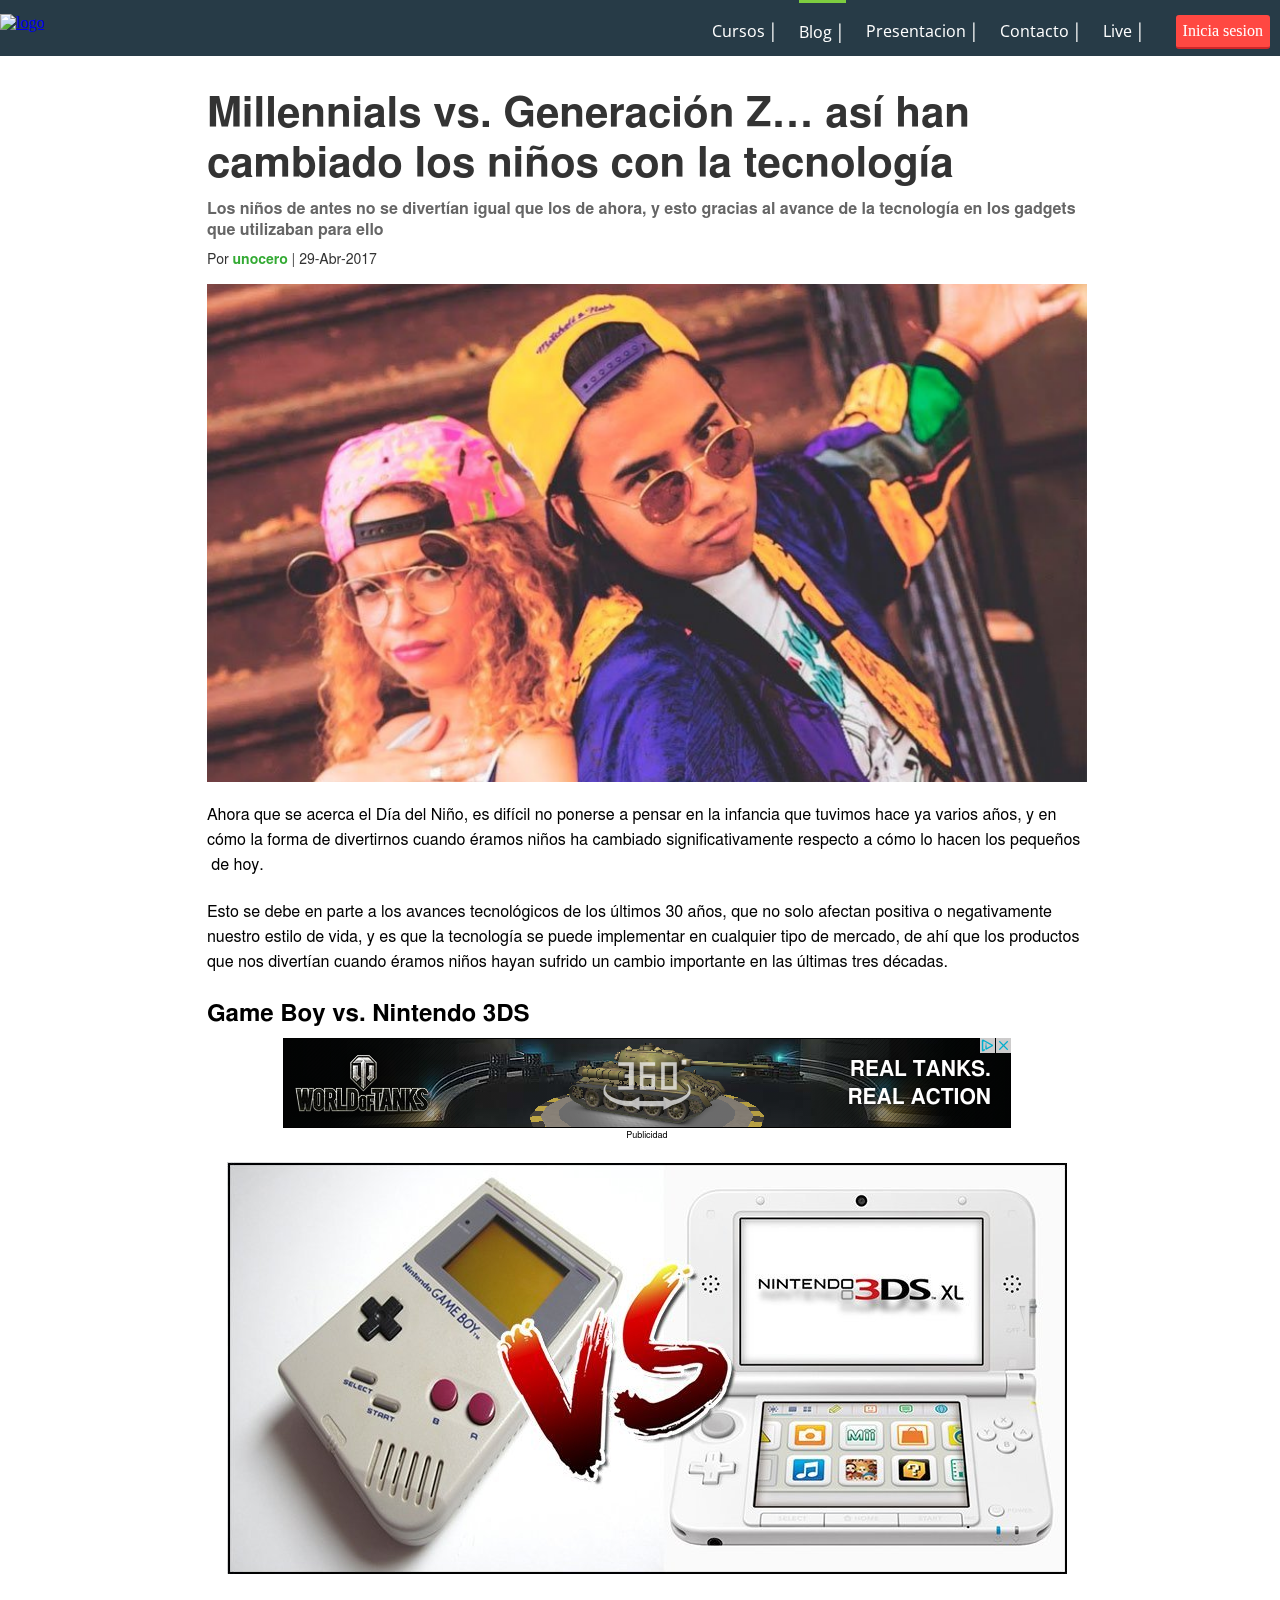
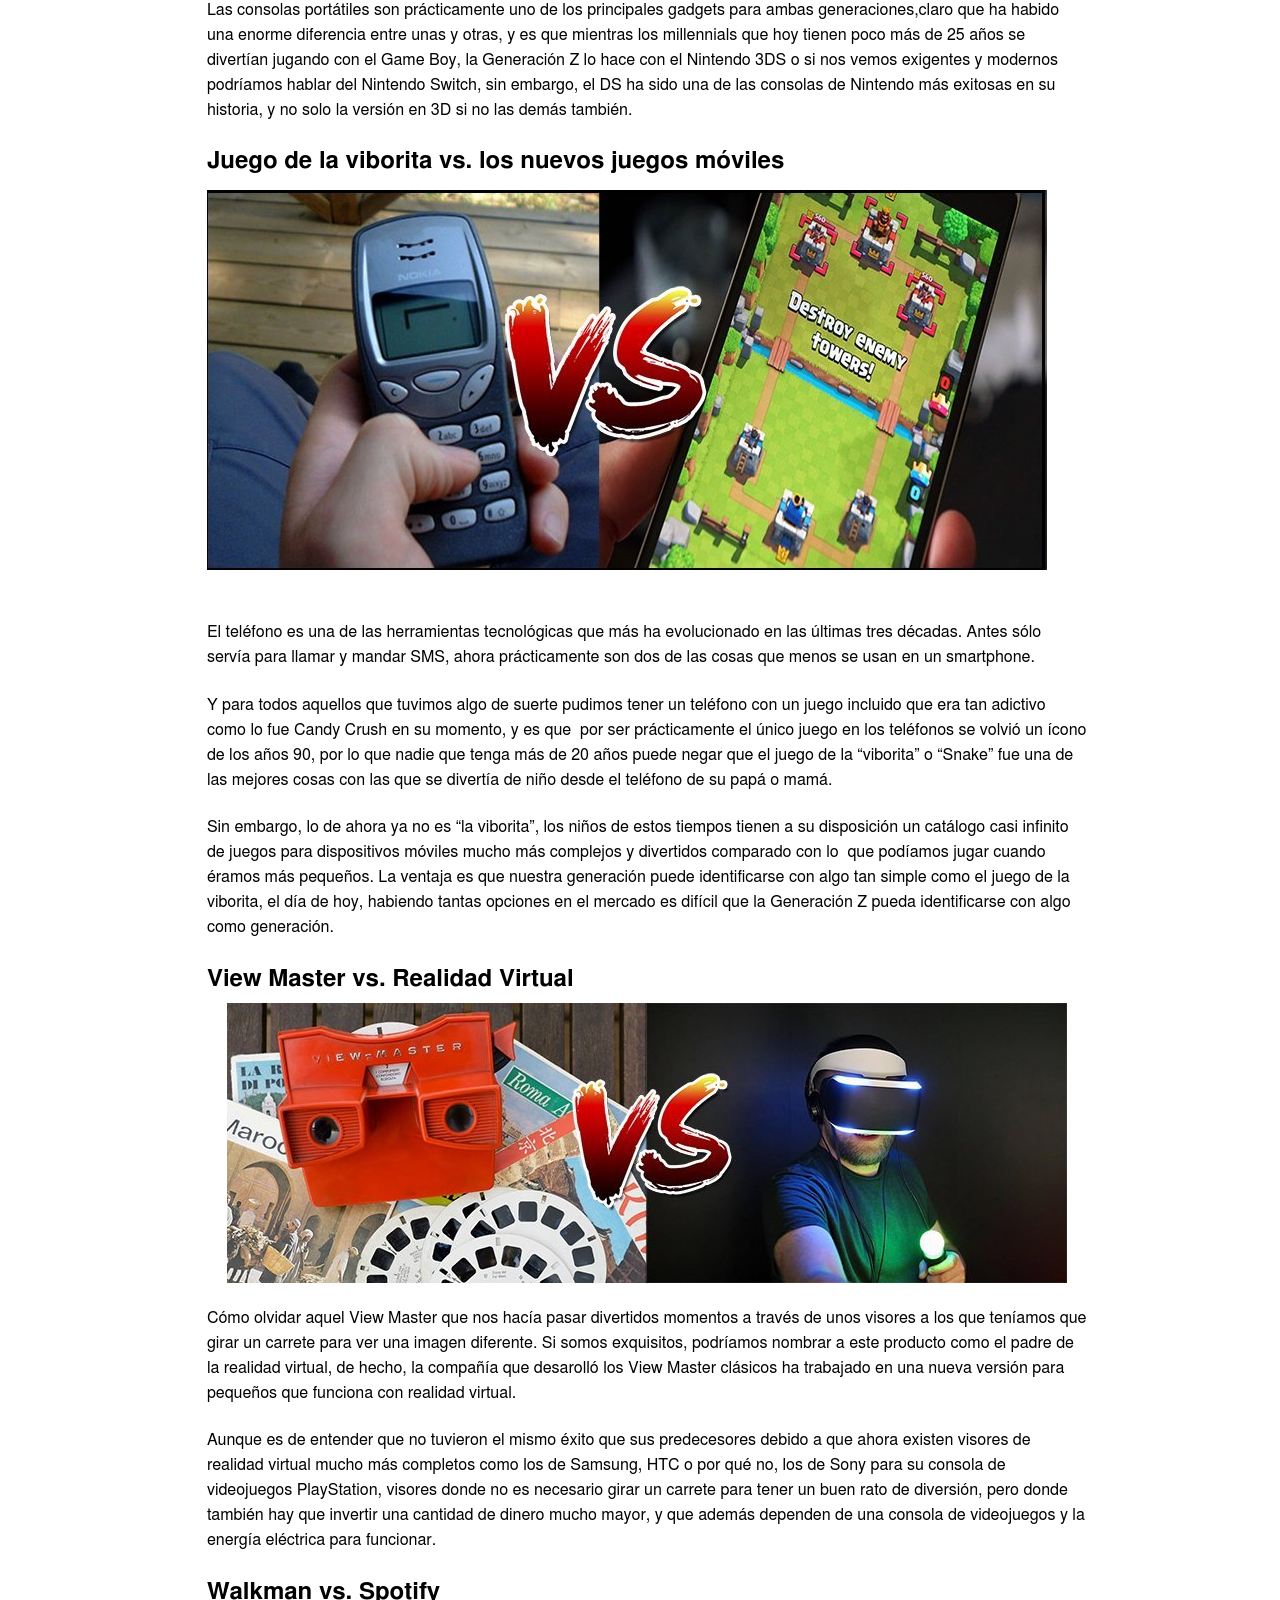
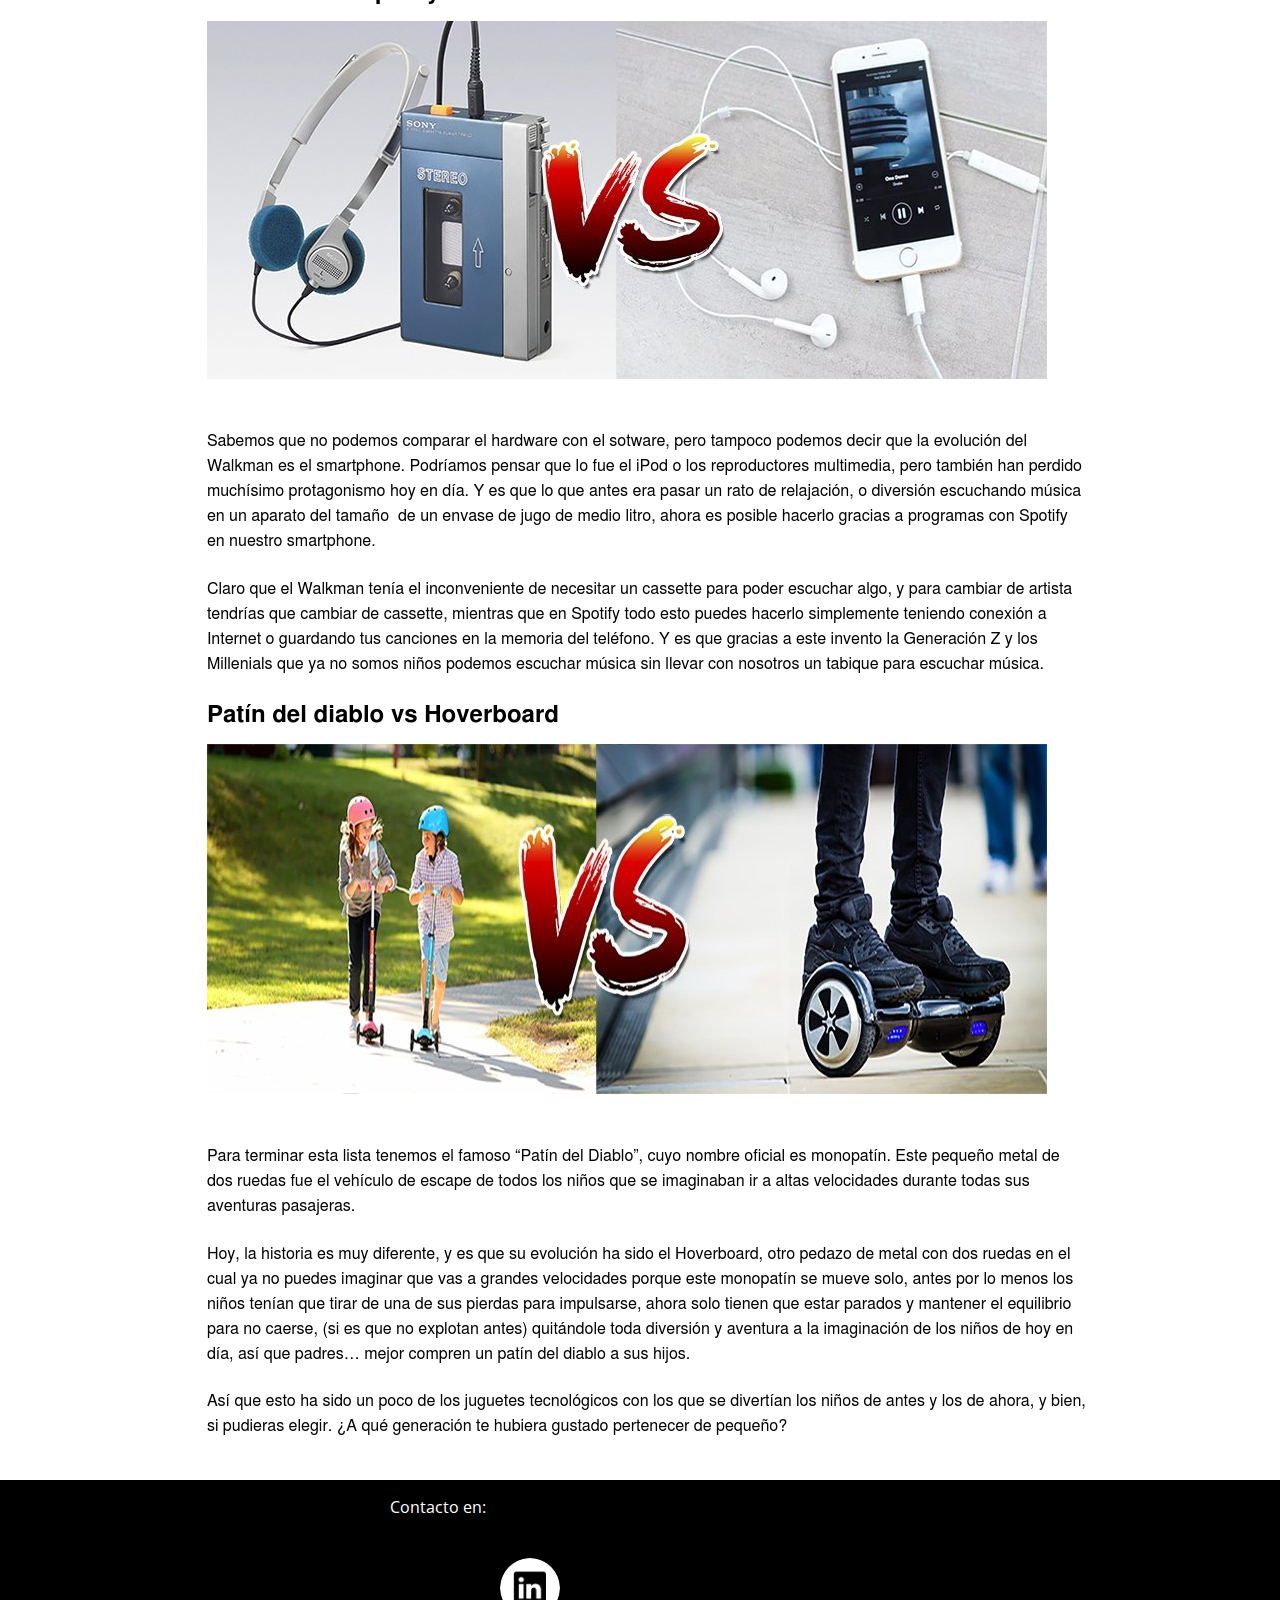
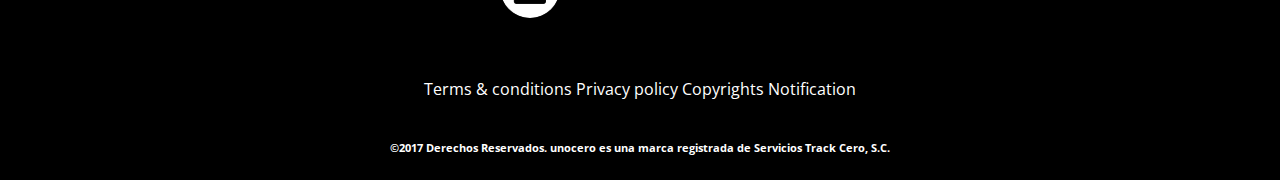
==== Pag-ext/contenido-not.html @ a7a95a90 "Diseño final de la pagina" ====
<!DOCTYPE html>
<html>
  <head>
    <meta charset="utf-8">
    <link href="https://fonts.googleapis.com/css?family=Nunito+Sans" rel="stylesheet">
    <link href="https://fonts.googleapis.com/css?family=Stint+Ultra+Expanded" rel="stylesheet">
    <link href="https://fonts.googleapis.com/css?family=Open+Sans" rel="stylesheet">
    <link href="https://fonts.googleapis.com/css?family=Poiret+One" rel="stylesheet">
    <title>Blog-not#</title>
    <link rel="stylesheet" href="../css/css.css">
  </head>
  <body>

    <div class="encabezado-contenido-not">
      <section class="encabezado" >
        <div id="enc-izq">
          <a href="../index.html#"><img class="enc-logo"src="../Imagenes/Logo.png" alt="logo"/></a>
        </div>
        <nav id="enc-der">
          <ul class="enc-lista">
            <li><a href="#" class="enc-lis-texto" id="Cursos">Cursos  │</a></li>
            <li><a href="../index.html" class="enc-lis-texto" id="Blog">Blog  │</a></li>
            <li><a href="#portada" class="enc-lis-texto" id="Faq">Presentacion  │</a></li>
            <li><a href="#Footer" class="enc-lis-texto" id="Horarios">Contacto  │</a></li>
            <li><a href="#" class="enc-lis-texto" id="Live">Live  │</a></li>
          </ul>
          <a class="enc-button"href="#">Inicia sesion</a>
        </nav>
      </section>
    </div>

  <section id"Cuerpo">
    <div class="Cuerpo-noticia">
      <img style="margin-top:46px" src="../Imagenes/noticias/seccionnoticias.png" alt="Cuerpo de noticia">
    </div>

  </section>


  <section id="Footer">
    <div class="footer-texto">
      <div class="margen">
        <p>Contacto en: </p>
        <div class="footer-img">

          <a href="#"><img class="footer-img-1" src="../Imagenes/linkedin.png" alt=""></a>


          <a href="#"><img class="footer-img-2" src="imagenes/facebook.png" alt=""></a>

        </div>
        <div class="footer-final">
          <p>Terms & conditions Privacy policy Copyrights Notification</p>
          <h6>©2017 Derechos Reservados. unocero es una marca registrada de Servicios Track Cero, S.C.</h6>
        </div>
      </div>
    </div>

  </section>

  </body>
</html>
---- css/css.css ----
body{
  margin: 0px;
}
#Blog{
  border-top: 3.5px solid #7dcd40;
}
.encabezado{
 background-color: #273b47;
 display: flex;
 justify-content: space-between;
 position: relative;
 height: 57px;
}

.enc-lista{
 display: inline-flex;
 margin-right: 20px;
 margin-top: -9px;
}
.enc-lista li{
  display: flex;
  content: none;
  align-items: center;
  margin: 10px;
  display: table;
}

.enc-lista a{
  text-decoration: none;
  color:white;
  font-family: 'Open Sans', sans-serif;
  display: table-cell;
  vertical-align: middle;
  height: 58px;
  display: table-cell;
  vertical-align: middle;
}
.enc-lista a:hover{
  border-top: 3px solid #ff4842;
}

.enc-button{
  background-color: #ff4842;
  color: white;
  text-decoration: none;
  border-radius: 3px;
  margin-top: 16px;
  padding: 3px;
  margin-right: 10px;
  border-bottom: 2.5px solid #d0272a;
  padding: 7px;
  transition: .2s;
}

.enc-button:active{
  transform: scale(.9);
}

.enc-logo{
  height: 27px;
  width: 220px;
  margin-top: 15px;
}

#enc-izq{
  display: flex;
  margin-right: 15px;
}

#enc-der{
  display: flex;
  align-items: flex-start;

}
.background{
  background-image: url("../Imagenes/fondo.jpg");
  background-size: cover;
  color: #515151;
  height: 600px;
  display: flex;
  align-items: flex-end;
}

.port-presentacion{
  height: 200px;
  width: 500px;
  background-color:rgba(255,255,255,0.5);
  margin-bottom: 20px;
  margin-left: 10px;
}
.port-texto{
  color: #515151;
  font-size: 30px;
  text-align: center;
font-family: 'Nunito Sans', sans-serif;
}
.port-autor{
  display: flex;
  justify-content: space-between;
  border-top: 1px solid #515151;
  margin: 0px 20px;
  font-family: 'Stint Ultra Expanded', cursive;
  font-size: 15px;
}
.port-aut-img{
  height: 46px;
  width: 50px;
  border-radius: 100%;
  margin-right: 10px;
  margin-top: 8px;
}
.port-aut-texto{
  text-decoration: none;
  color: #515151;
  width: 200px;
  display: flex;
  align-items: baseline;
}

.port-aut-fecha{
  display: flex;
  align-items: flex-end;
  color: #515151;
}

#Cuerpo{
  width: 984px;
  margin: 0 auto;
}

.margin{
  margin-top: 20px;
  display: inline-flex;
}



.cuer-articulo{
  display: flex;
  flex-direction: column;
  width: 300px;
  margin:0 12.5px;
}

.curp-art-imagen{
  width: 300px;
  height: 215px;
}

.cuerp-art-nombre{
  color: #515151;
  font-size: 1.17em;
  margin-top: 8px;
  font-family: 'Open Sans', sans-serif;
  margin-bottom: 20px;
  text-decoration: none;
}

.cuer-art-autor{
display: flex;
justify-content: space-between;
border-top: 2px solid #b7b7b7;
font-family: 'Poiret One', cursive;
}
.cuer-art-aut-texto{
  text-decoration: none;
  color: black;
}

.cuer-art-aut-fecha{
  font-size: 14px;
}

#Numpag-cuerpo{
  display: flex;
  justify-content: center;
  margin: 22px 0;
}

.numpag-text{
  display: flex;
  align-items: center;
  justify-content: center;
  font-family: 'Open Sans', sans-serif;
  text-decoration: none;
  text-align: center;
  color: #515151;
}

.botonpag{
  background-color: #DFDBDB;
  color: #515151;
  margin-left: 15px;
  border: 1px solid #b7b7b7;
  text-align: center;
  width: 2em;
  height: 2em;
  display: flex;
  align-items: center;
  justify-content: center;
  font-family: 'Open Sans', sans-serif;
  text-decoration: none;
}

.numpag-boton1{
  background-color: inherit;
  border: none;
}
.numpag-boton2-numpag{
  background-color: inherit;
  border: none;
}
.numpag-botonsiguente{
  width: 6em;
}
.numpag-botonultima{
  width: 8em;
}

.footer-texto{
  background-color: black;
  display: flex;

  height: 300px;
  color: white;
  font-family: 'Open Sans', sans-serif;
  justify-content: center;
}

.footer-img{
  display: flex;
  justify-content: space-around;
  margin: auto;
  margin-top: 40px;

}
.footer-img-1, .footer-img-2{
  width: 60px;
  border-radius: 100%;

}
.footer-final{
  display: flex;
  text-align: center;
  flex-direction: column;
  margin-top:39px ;
}

/*pagina de noticias*/
.encabezado-contenido-not{
  position: fixed;
  width: 100%;
  margin-top: -41px;
  }

.Cuerpo-noticia{
  margin-top: 40px;
  display: flex;
  justify-content: center;
}
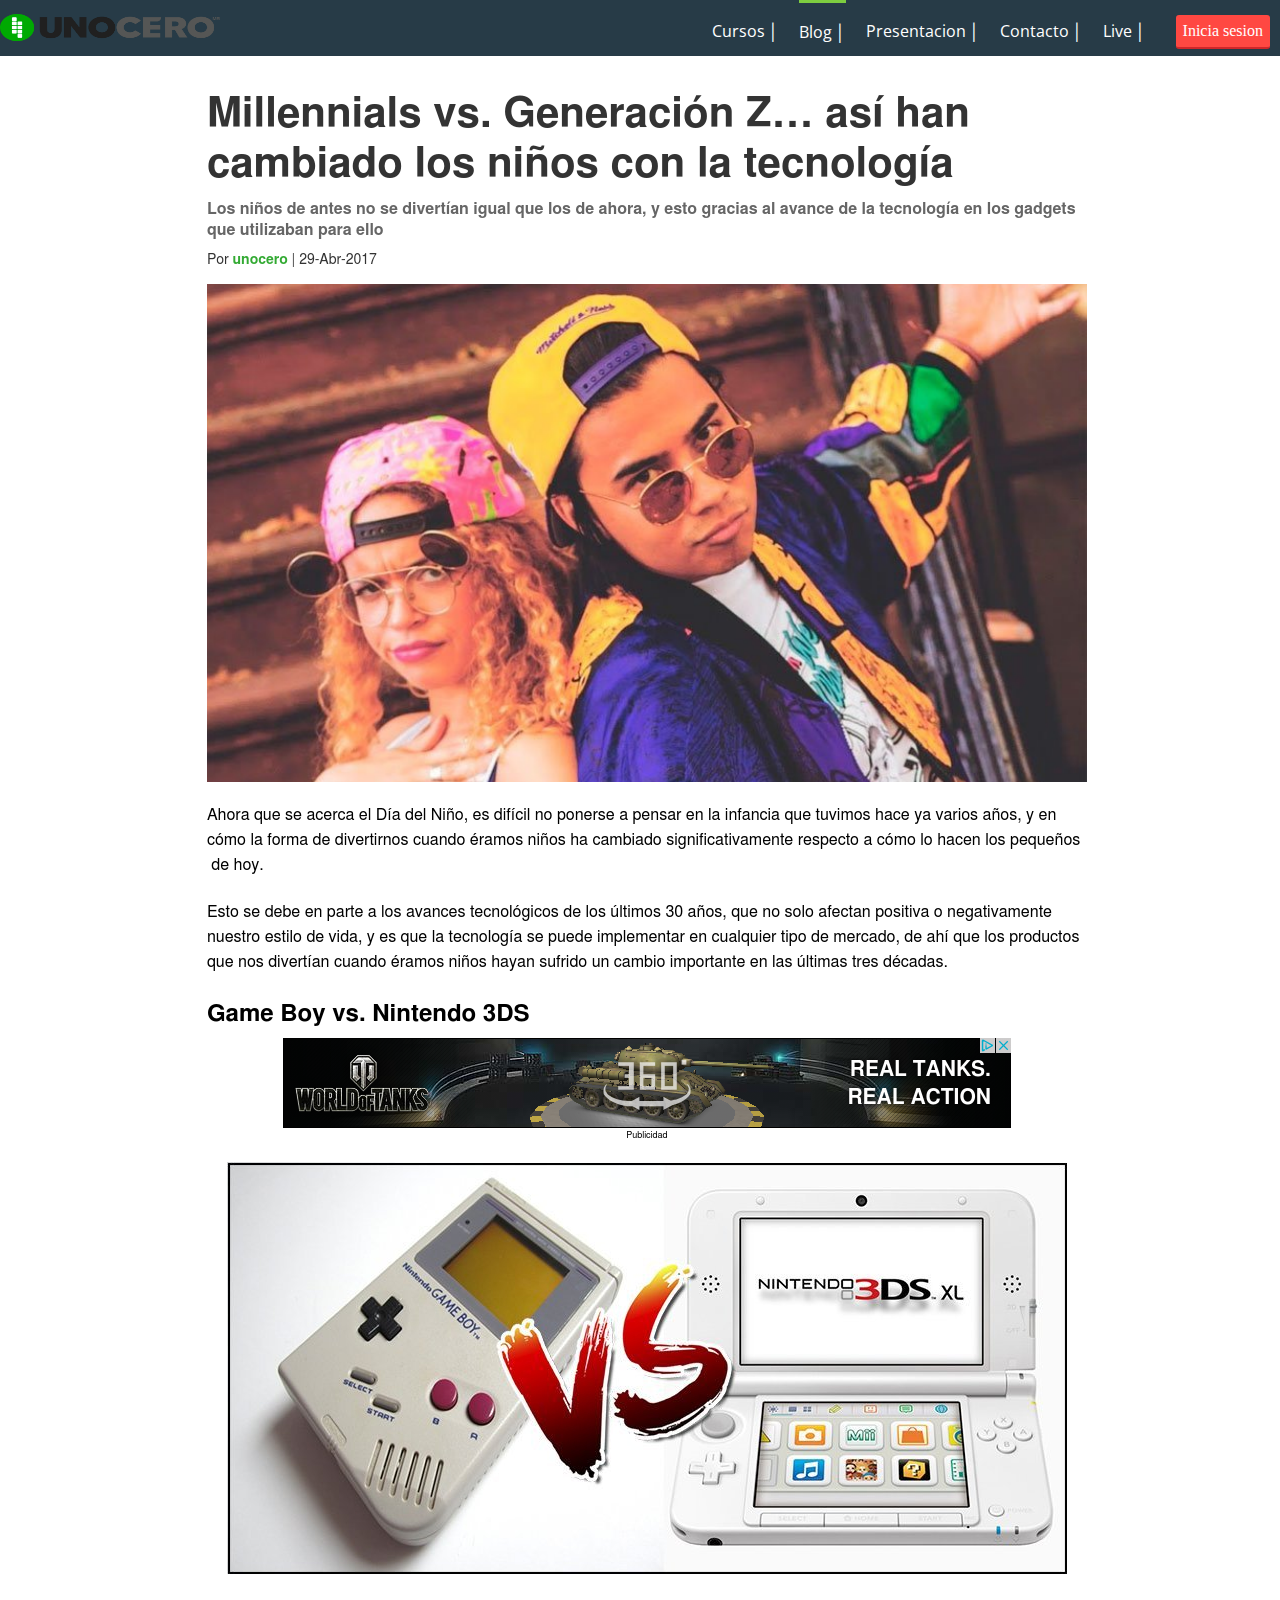
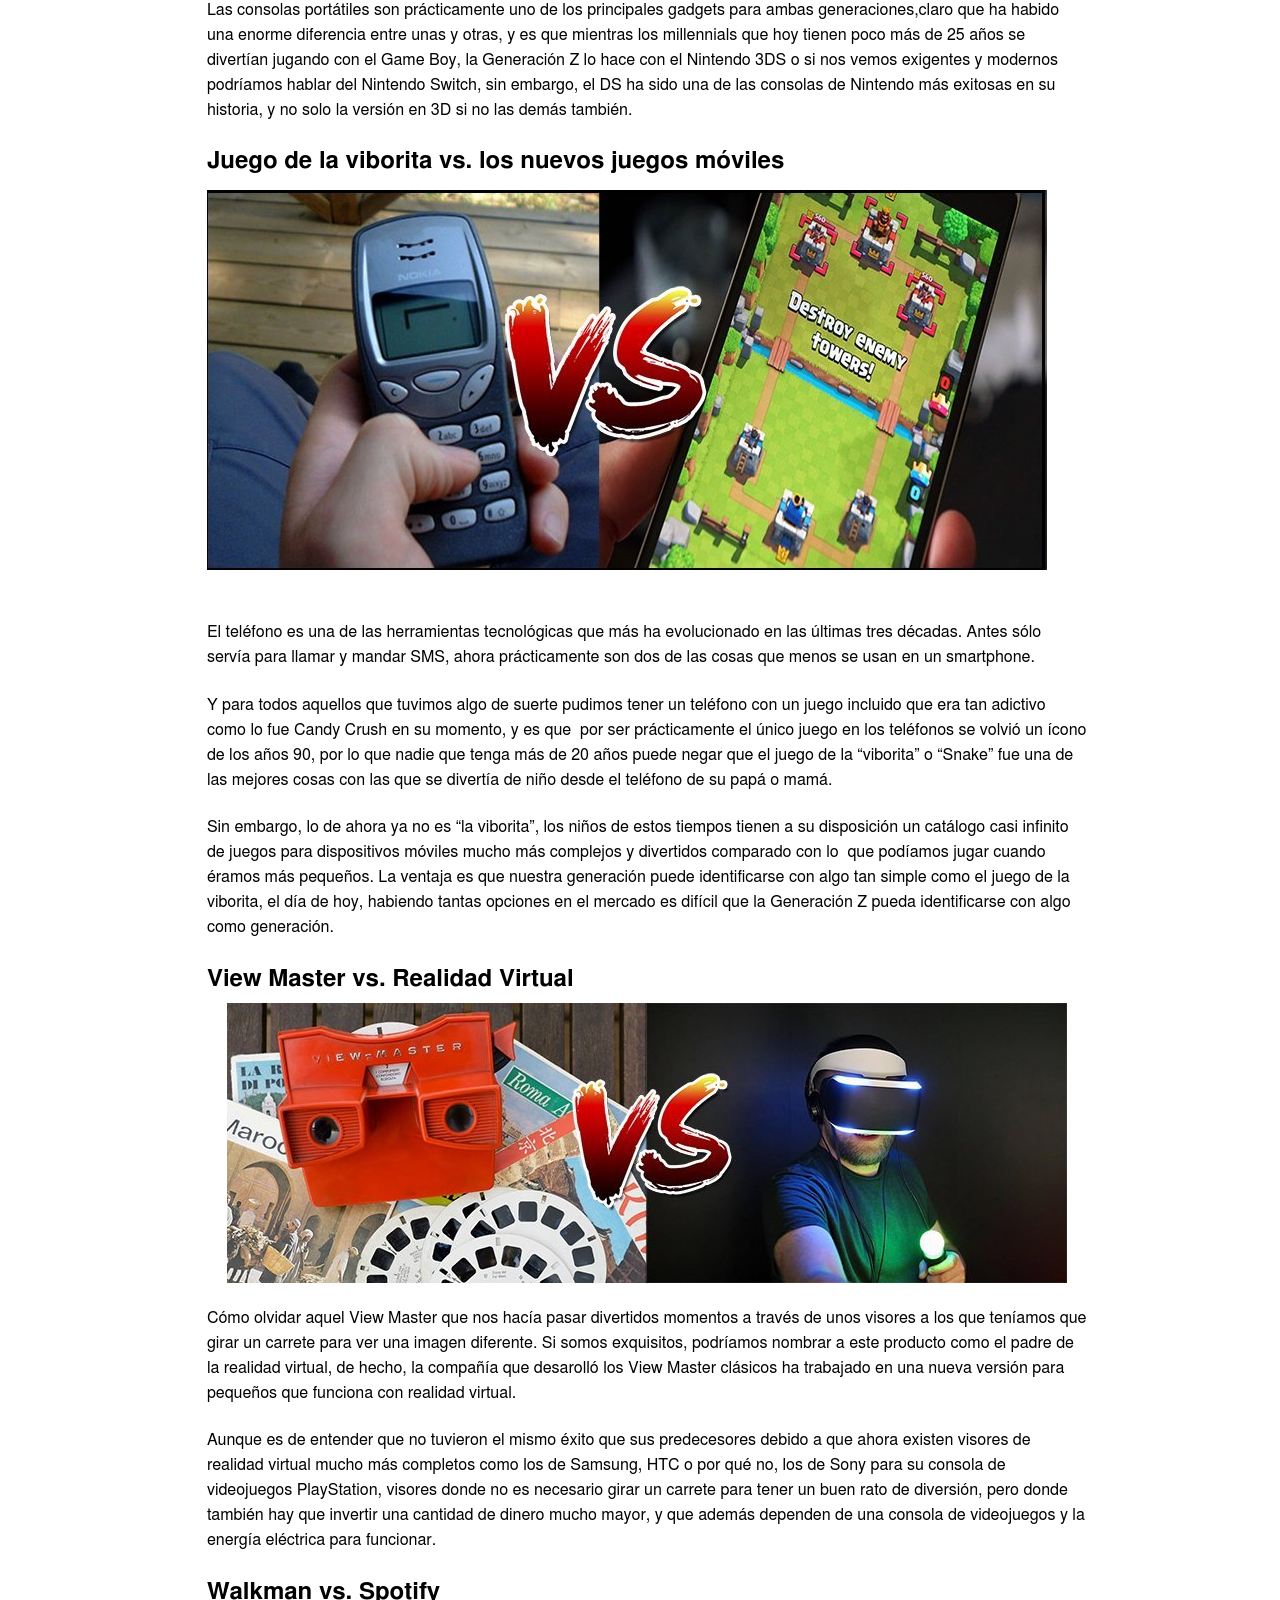
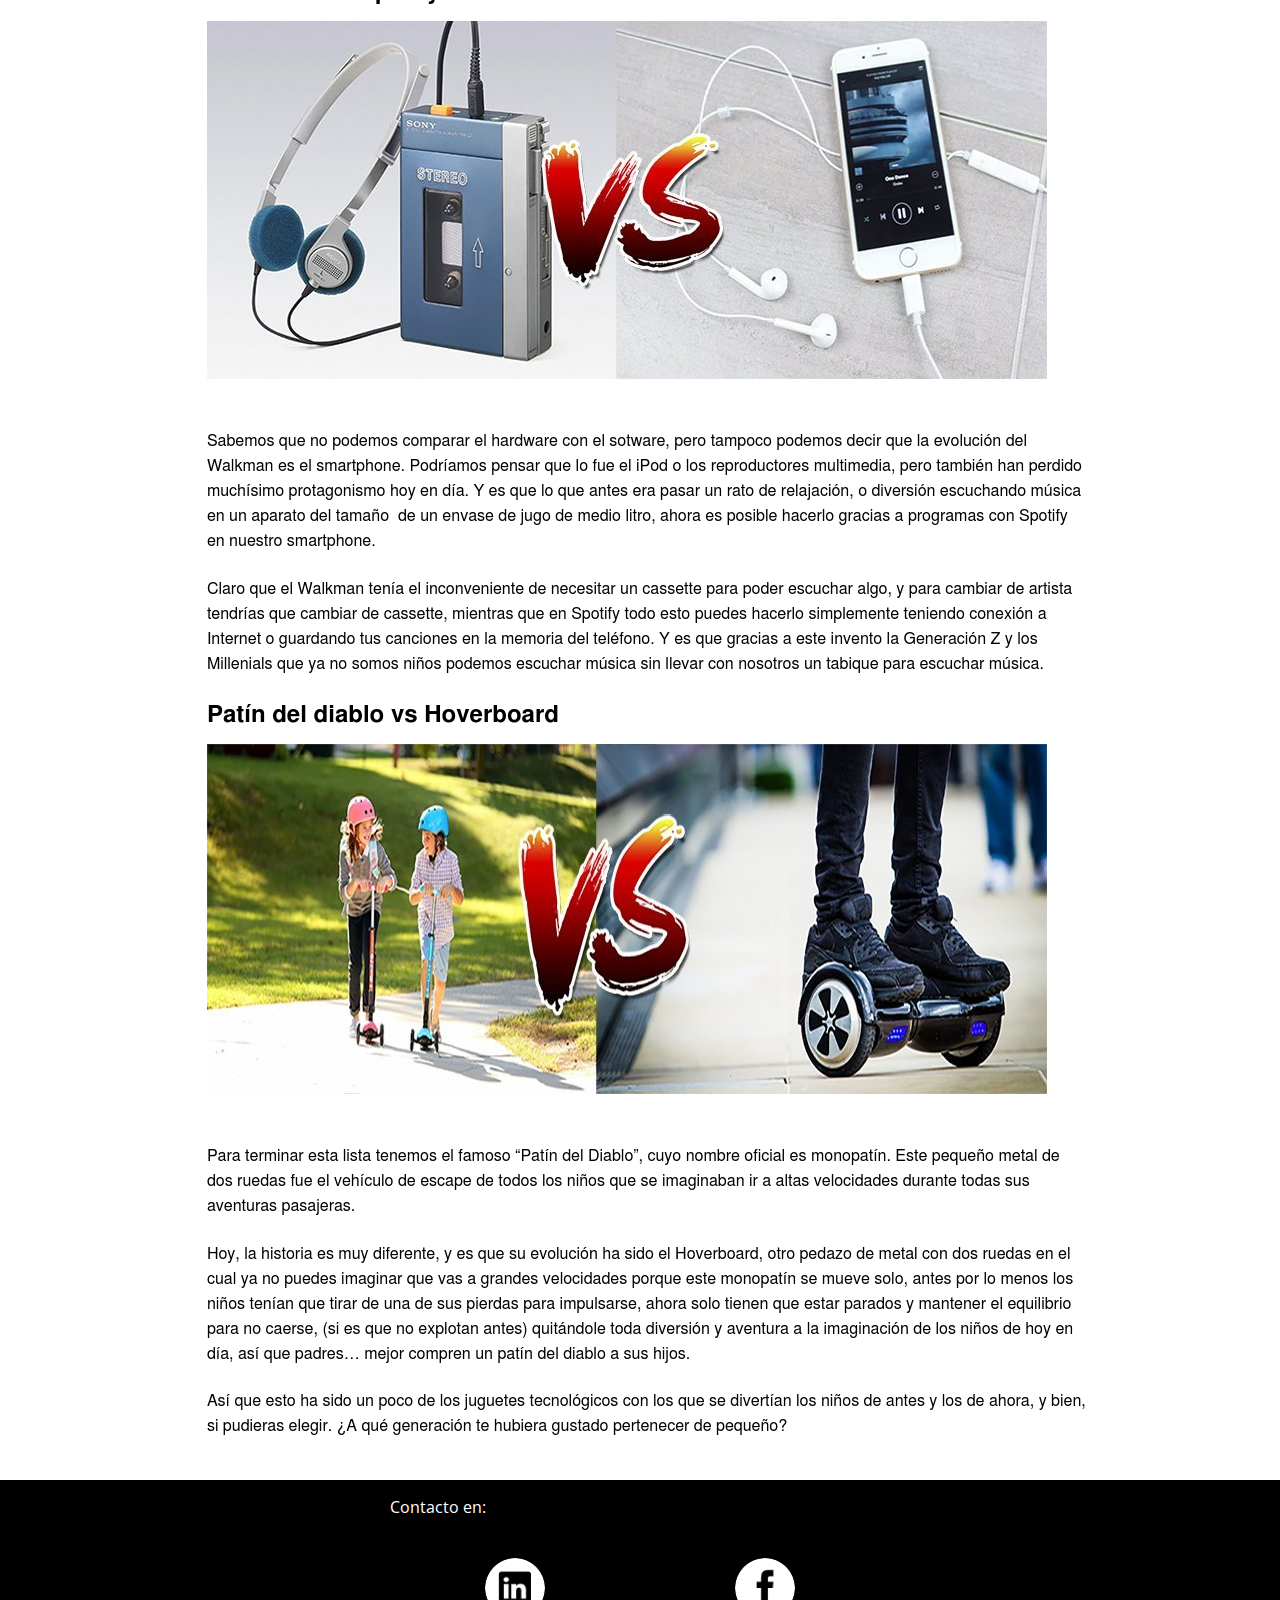
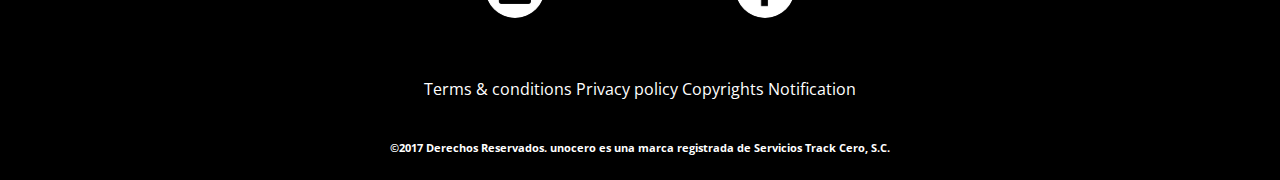
==== commit ada697f3: "Empezamos hacer el sitio responsive-design,el cuerpo de la noticia esta echo" ====
--- a/Pag-ext/contenido-not.html
+++ b/Pag-ext/contenido-not.html
@@ -14,7 +14,7 @@
     <div class="encabezado-contenido-not">
       <section class="encabezado" >
         <div id="enc-izq">
-          <a href="../index.html#"><img class="enc-logo"src="../Imagenes/Logo.png" alt="logo"/></a>
+          <a href="../index.html#"><img class="enc-logo"src="../Imagenes/logo.png" alt="logo"/></a>
         </div>
         <nav id="enc-der">
           <ul class="enc-lista">
@@ -46,7 +46,7 @@
           <a href="#"><img class="footer-img-1" src="../Imagenes/linkedin.png" alt=""></a>
 
 
-          <a href="#"><img class="footer-img-2" src="imagenes/facebook.png" alt=""></a>
+          <a href="#"><img class="footer-img-2" src="../Imagenes/facebook.png" alt=""></a>
 
         </div>
         <div class="footer-final">
--- a/css/css.css
+++ b/css/css.css
@@ -1,5 +1,3 @@
-
-
 body{
   margin: 0px;
 }
@@ -126,22 +124,27 @@
 }
 
 #Cuerpo{
-  width: 984px;
+  max-width: 992px;
   margin: 0 auto;
 }
 
 .margin{
   margin-top: 20px;
-  display: inline-flex;
-}
-
-
+  display: flex;
+  flex-wrap: wrap;
+  justify-content: center;
+}
+
+.opcional{
+  display: none !important;
+}
 
 .cuer-articulo{
   display: flex;
   flex-direction: column;
   width: 300px;
   margin:0 12.5px;
+  margin-top: 20px
 }
 
 .curp-art-imagen{
@@ -260,3 +263,11 @@
   display: flex;
   justify-content: center;
 }
+/*Iniciamos media-querys*/
+
+@media screen and (max-width: 974px) {
+  .opcional{
+    display: flex !important;
+  }
+
+}
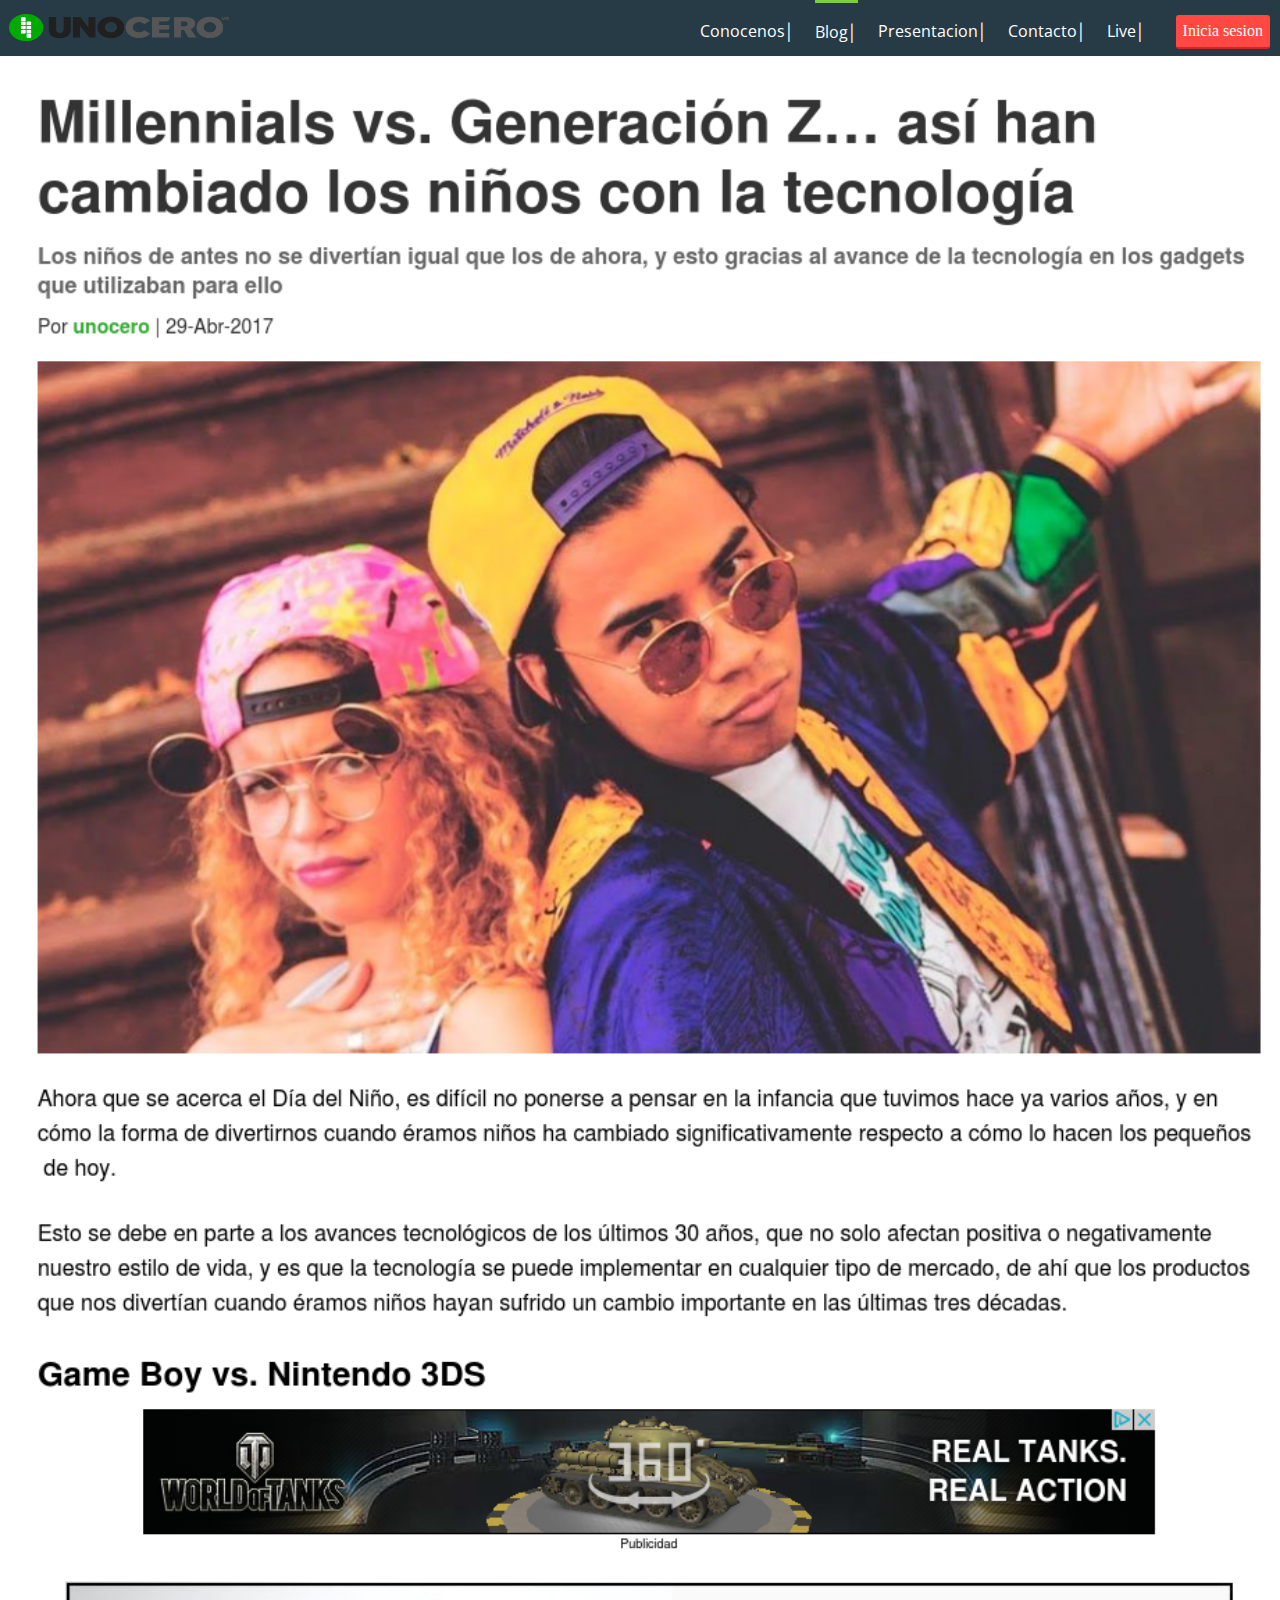
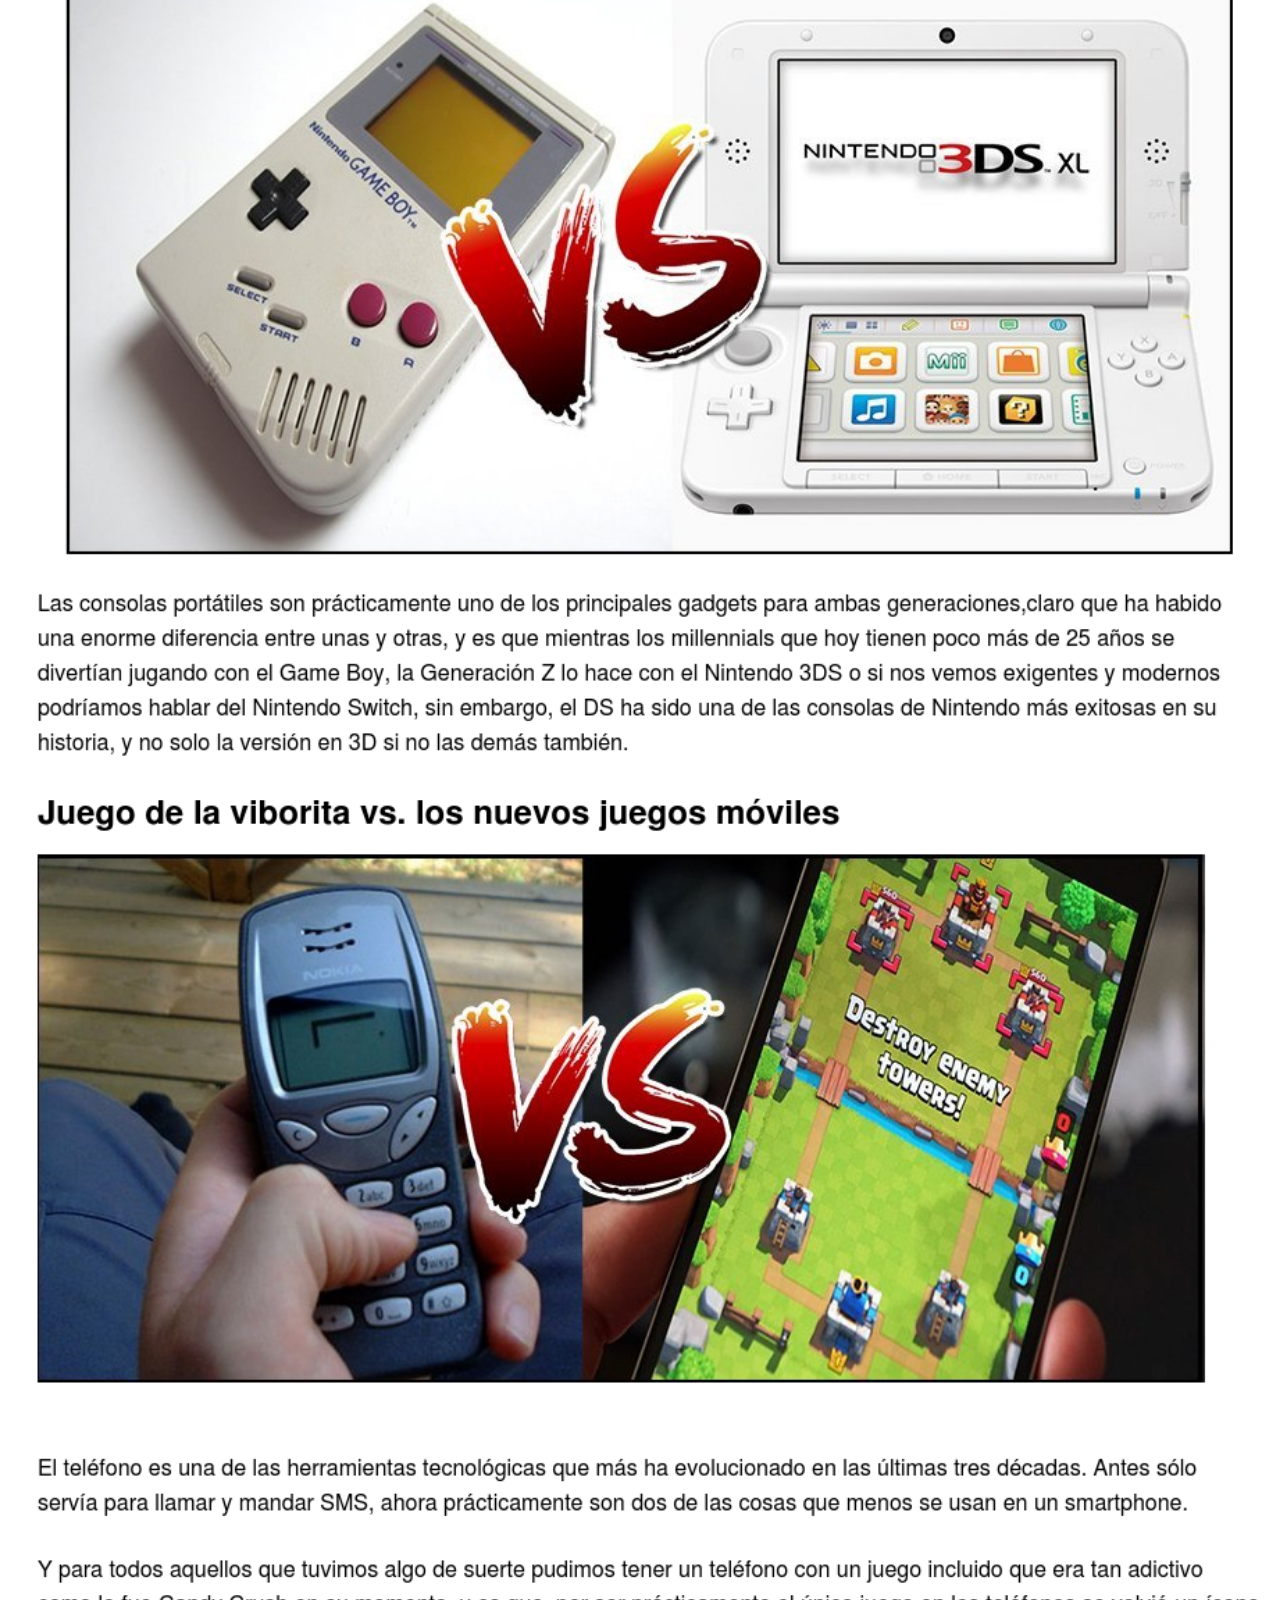
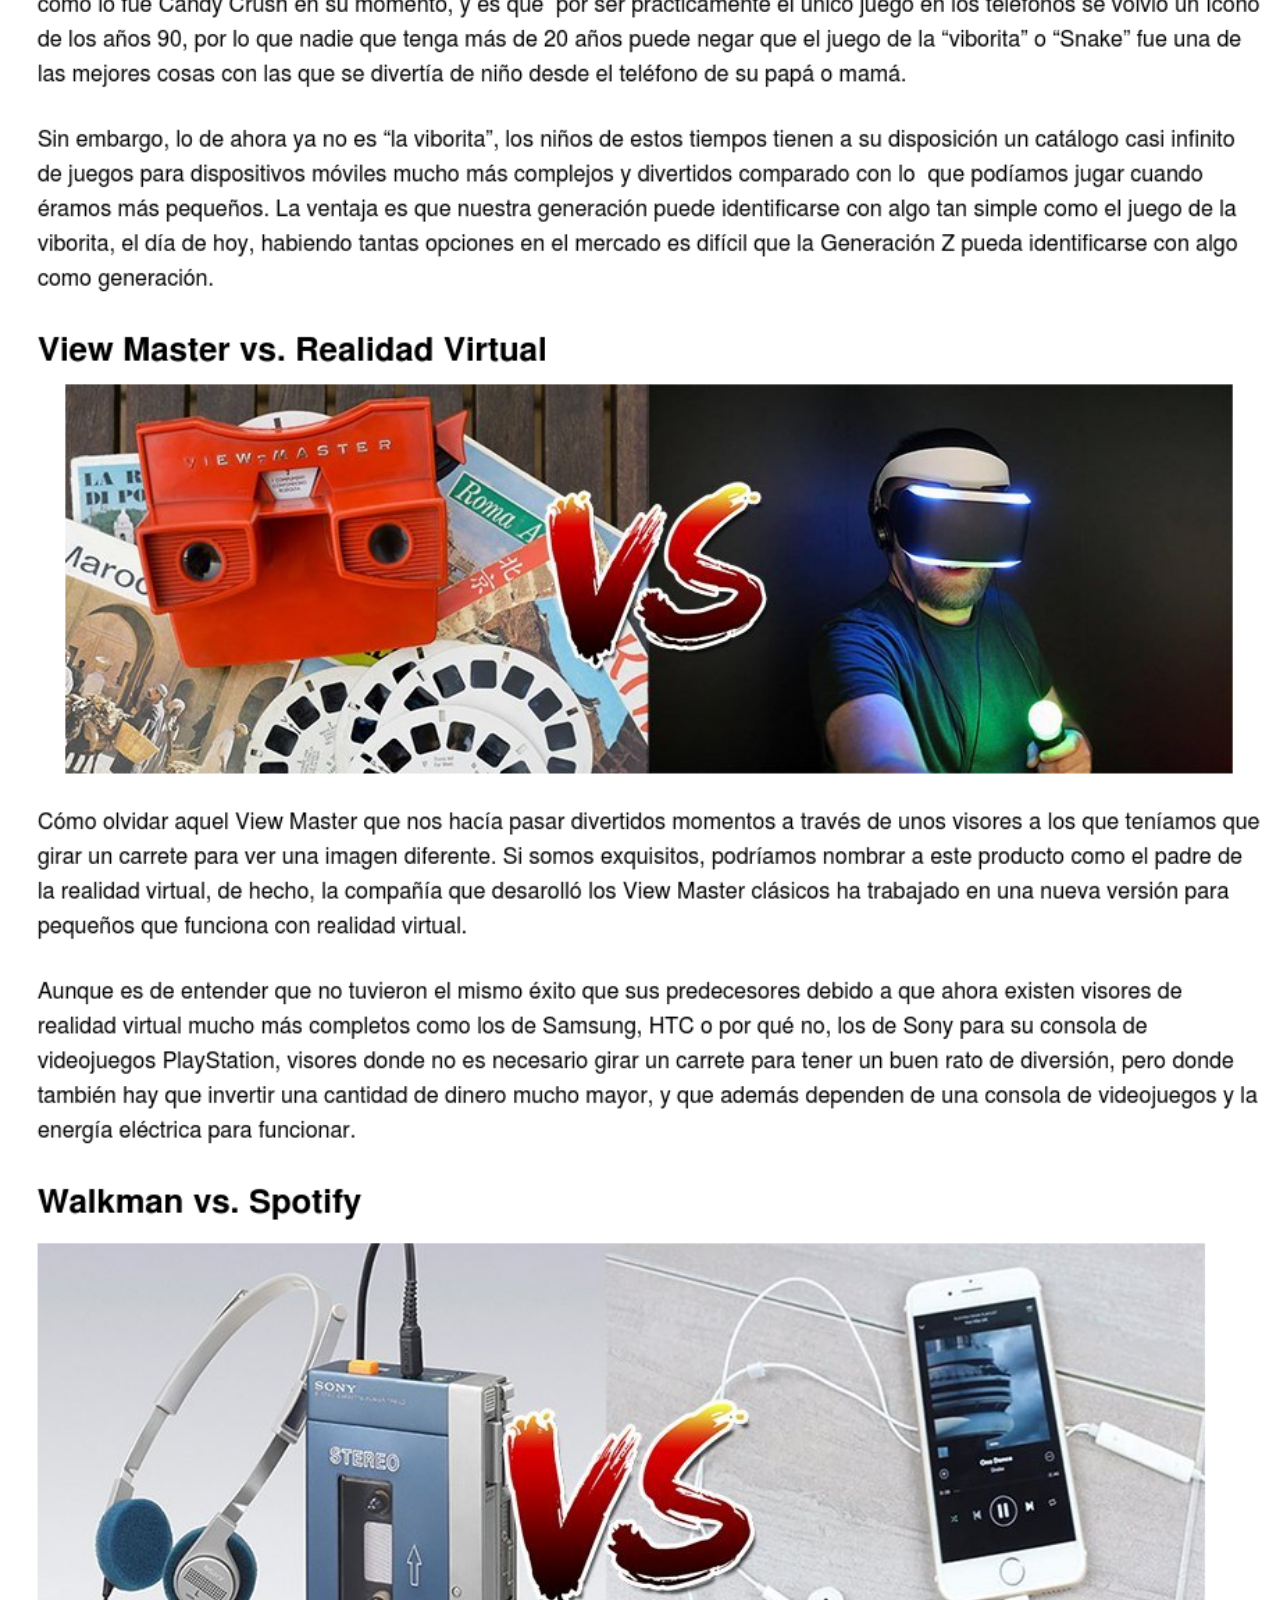
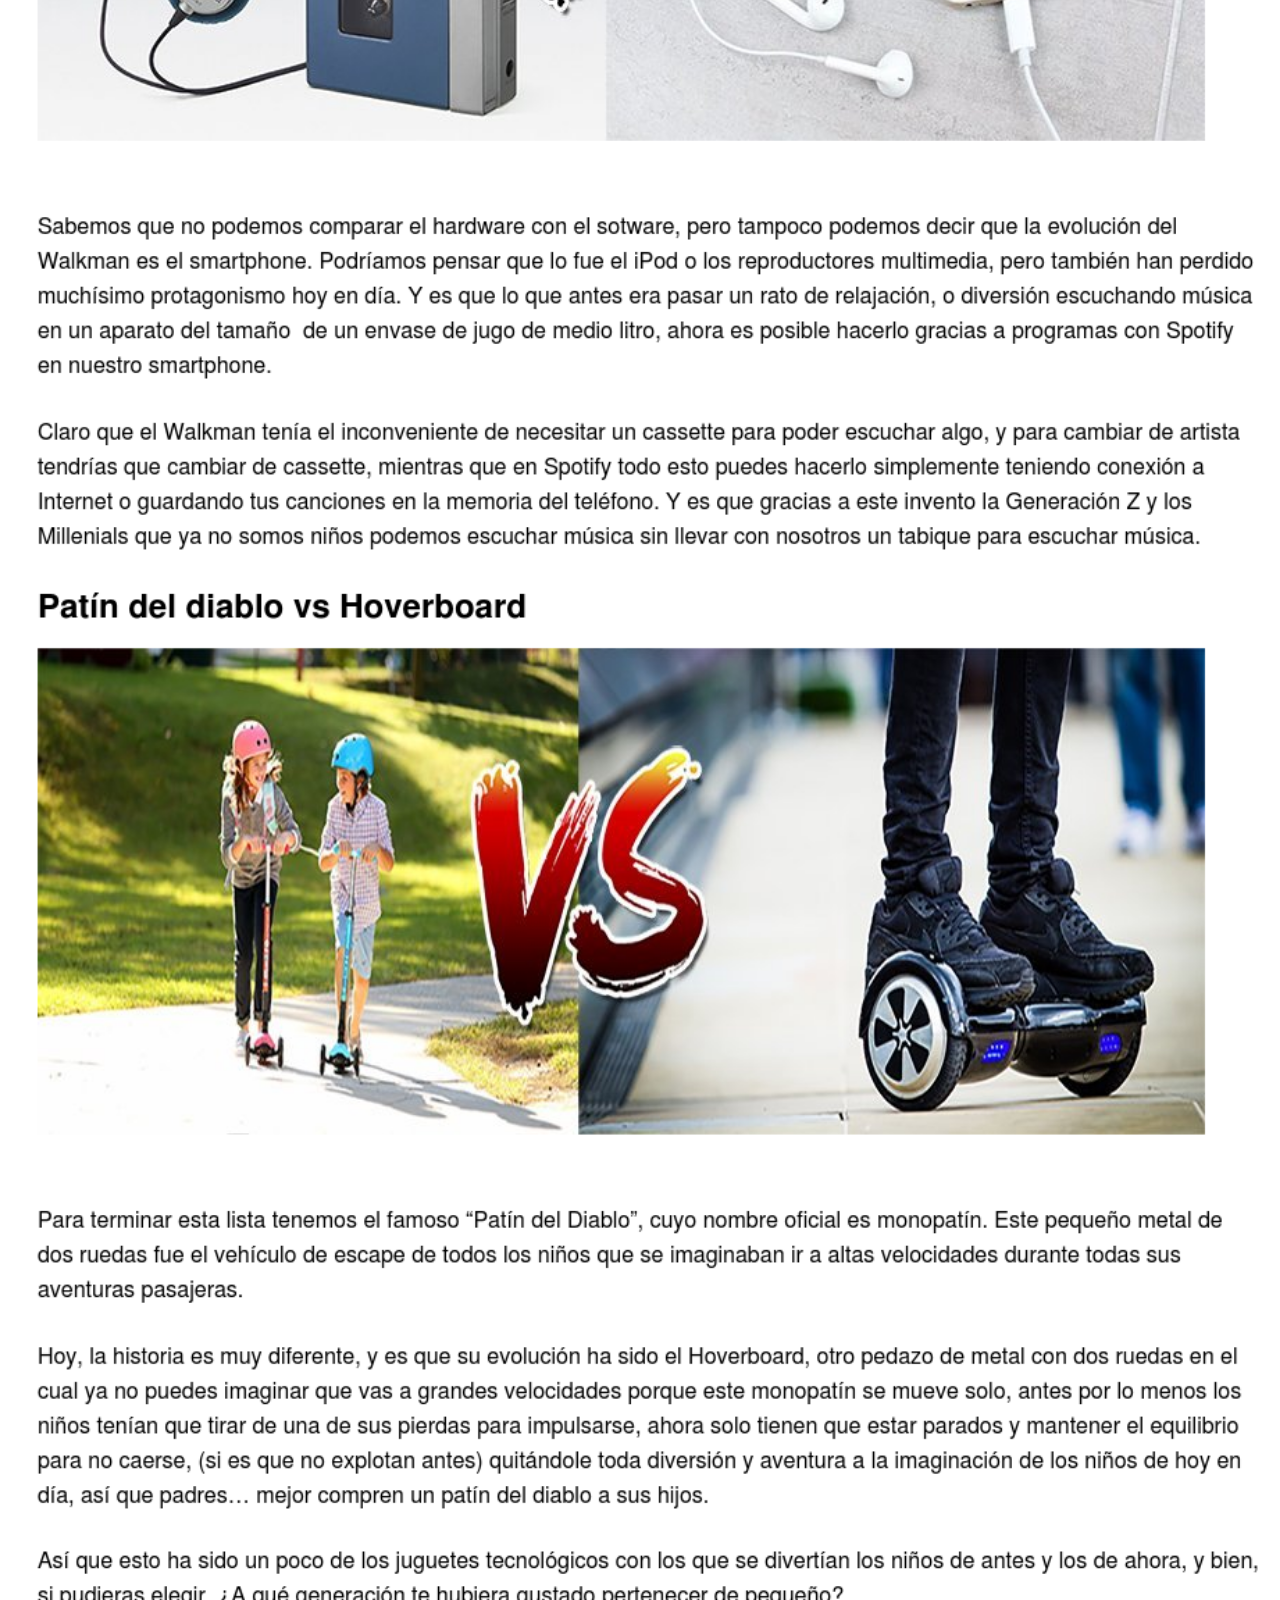
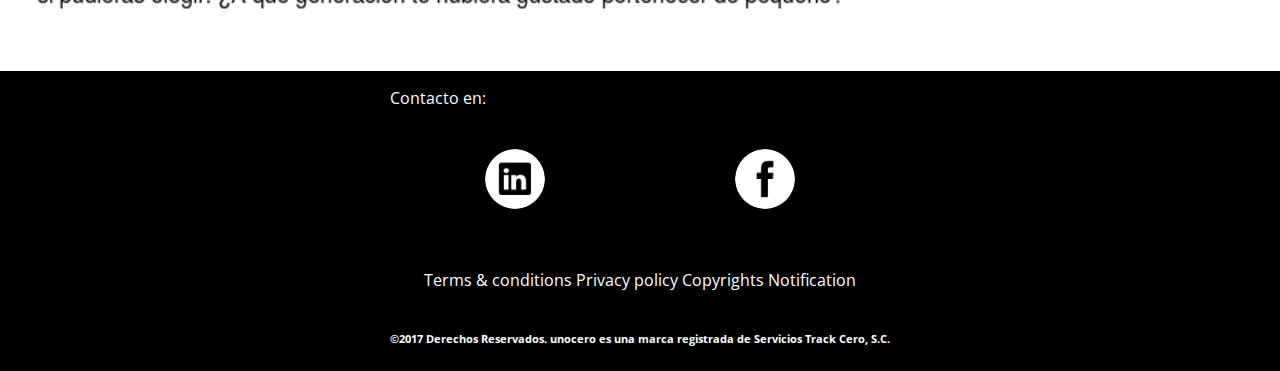
==== commit 52701c9f: "Se termino el responsive de las demas paginas" ====
--- a/Pag-ext/contenido-not.html
+++ b/Pag-ext/contenido-not.html
@@ -8,30 +8,36 @@
     <link href="https://fonts.googleapis.com/css?family=Poiret+One" rel="stylesheet">
     <title>Blog-not#</title>
     <link rel="stylesheet" href="../css/css.css">
+    <meta name="viewport" content="width=device-width, initial-scale=1, user-scalable=no">
+
   </head>
   <body>
 
     <div class="encabezado-contenido-not">
-      <section class="encabezado" >
-        <div id="enc-izq">
-          <a href="../index.html#"><img class="enc-logo"src="../Imagenes/logo.png" alt="logo"/></a>
+      <section class="encabezado">
+        <div class="container">
+          <div id="enc-izq">
+            <a href="../index.html#"><img class="enc-logo"src="../Imagenes/logo.png" alt="logo"/></a>
+          </div>
+          <span class="burguer-button icon-menu" id="burguer-button"></span>
+          <nav id="menu"  class="menu">
+            <ul class="enc-lista">
+              <li><a href="#" class="enc-lis-texto" id="Cursos">Conocenos</a></li>
+              <li><a href="../index.html" class="enc-lis-texto" id="Blog">Blog</a></li>
+              <li><a href="../index.html#portada" class="enc-lis-texto" id="Faq">Presentacion</a></li>
+              <li><a href="#Footer" class="enc-lis-texto" id="Horarios">Contacto</a></li>
+              <li><a href="#" class="enc-lis-texto" id="Live">Live</a></li>
+            </ul>
+            <a class="enc-button"href="#">Inicia sesion</a>
+          </nav>
         </div>
-        <nav id="enc-der">
-          <ul class="enc-lista">
-            <li><a href="#" class="enc-lis-texto" id="Cursos">Cursos  │</a></li>
-            <li><a href="../index.html" class="enc-lis-texto" id="Blog">Blog  │</a></li>
-            <li><a href="#portada" class="enc-lis-texto" id="Faq">Presentacion  │</a></li>
-            <li><a href="#Footer" class="enc-lis-texto" id="Horarios">Contacto  │</a></li>
-            <li><a href="#" class="enc-lis-texto" id="Live">Live  │</a></li>
-          </ul>
-          <a class="enc-button"href="#">Inicia sesion</a>
-        </nav>
+
       </section>
     </div>
 
   <section id"Cuerpo">
     <div class="Cuerpo-noticia">
-      <img style="margin-top:46px" src="../Imagenes/noticias/seccionnoticias.png" alt="Cuerpo de noticia">
+      <img style="margin-top:46px; width:100%" src="../Imagenes/noticias/seccionnoticias.png" alt="Cuerpo de noticia">
     </div>
 
   </section>
@@ -57,6 +63,16 @@
     </div>
 
   </section>
+  <script>
+
+  var $burguerButton = document.getElementById("burguer-button");
+  var $menu = document.getElementById("menu");
+  $burguerButton.addEventListener("touchstart",function(){
+    $burguerButton.classList.toggle("active")
+    $menu.classList.toggle("active")
+  });
+
+  </script>
 
   </body>
 </html>
--- a/css/css.css
+++ b/css/css.css
@@ -11,6 +11,14 @@
  position: relative;
  height: 57px;
 }
+.container{
+  background-color: #273b47;
+  display: flex;
+  justify-content: space-between;
+  position: relative;
+  height: 100%;
+  width: 100%
+}
 
 .enc-lista{
  display: inline-flex;
@@ -23,6 +31,10 @@
   align-items: center;
   margin: 10px;
   display: table;
+}
+
+.enc-lis-texto::after{
+  content: "│";
 }
 
 .enc-lista a{
@@ -60,6 +72,7 @@
   height: 27px;
   width: 220px;
   margin-top: 15px;
+  margin-left: 9px;
 }
 
 #enc-izq{
@@ -67,16 +80,26 @@
   margin-right: 15px;
 }
 
-#enc-der{
+#menu{
   display: flex;
   align-items: flex-start;
 
+}
+
+.icon-menu{
+  background-image: url("../Imagenes/menu.png");
+  background-repeat: no-repeat;
+  background-size: 100%;
+  width: 48px;
+  height: 48px;
+  display: none;
+  border-radius: 50%;
 }
 .background{
   background-image: url("../Imagenes/fondo.jpg");
   background-size: cover;
   color: #515151;
-  height: 600px;
+  height: 450px;
   display: flex;
   align-items: flex-end;
 }
@@ -146,10 +169,20 @@
   margin:0 12.5px;
   margin-top: 20px
 }
+.cuer-articulo a{
+  overflow: hidden;
+}
 
 .curp-art-imagen{
   width: 300px;
   height: 215px;
+  transform:scale(1);
+  transition: .9s;
+  -ms-transition: all 500ms ease-in-out;
+
+}
+.curp-art-imagen:hover{
+  transform:scale(1.2);
 }
 
 .cuerp-art-nombre{
@@ -221,6 +254,9 @@
 .numpag-botonultima{
   width: 8em;
 }
+.numpag-mas{
+  display: none;
+}
 
 .footer-texto{
   background-color: black;
@@ -265,9 +301,218 @@
 }
 /*Iniciamos media-querys*/
 
+@media screen and (max-width: 1200px) {
+  .background{
+    height: 450px;
+  }
+
+}
+
 @media screen and (max-width: 974px) {
   .opcional{
     display: flex !important;
   }
-
-}
+  #menu{
+    font-size: 13px;
+  }
+  /*portada*/
+  .background{
+    height: 300px;
+  }
+  .port-presentacion{
+    height: auto;
+    width: 355px;
+  }
+  .port-texto{
+    font-size: 20px;
+  }
+  .port-autor{
+    font-size: 13px;
+  }
+  .port-aut-img{
+    height: 36px;
+    width: 40px;
+  }
+  /*Cuerpo*/
+  .cuer-articulo{
+    width: 282px;
+    margin: 12px 30px;
+  }
+  .curp-art-imagen{
+    width: 100%;
+  }
+  .cuerp-art-nombre{
+    font-size: 16px;
+    margin-bottom: 14px;
+  }
+  .cuer-art-aut-texto, .cuer-art-aut-fecha{
+    font-size: 12px;
+  }
+  /*Num de pag*/
+  .numpag-text{
+    font-size: 12px;
+  }
+  .botonpag{
+    zoom: 0.7;
+    margin-left: 20px;
+  }
+}
+
+@media screen and (max-width: 800px)  {
+  /*encabezado*/
+  .container{
+    background-color: #273b47;
+   display: flex;
+   justify-content: space-between;
+   position: relative;
+   height: 57px;
+
+    width: 100%;
+    position: fixed;
+    z-index: 1;
+  }
+  #Blog{
+    border: 0;
+  }
+  .enc-lista a:hover{
+    border: 0;
+  }
+  .enc-lista{
+    display: block;
+    margin-left: -50px;
+  }
+  .enc-lis-texto::after{
+    content: " ";
+  }
+  .enc-lista li{
+    text-align: center;
+    border-top: 1px solid gainsboro;
+  }
+  .enc-lista, .enc-lista li{
+    width: 100%;
+  }
+  #menu{
+    display: flex;
+    width: 100%;
+    height: 417px;
+    flex-direction: column;
+    align-items: center;
+
+  }
+  .menu{
+    position: absolute;
+    left: -100%;
+    top:100%;
+    transition: .3s;
+    background-color:rgba(0, 0, 0, 0.85);
+
+  }
+
+  .icon-menu{
+    display: block;
+    margin-right: 20px;
+    margin-top: 4px;
+    transform: rotate(0deg);
+    transition: .3s;
+  }
+
+  .icon-menu.active{
+    transform: rotate(-90deg);
+  }
+
+  .menu.active{
+    left: 0%;
+    z-index: 1;
+  }
+/*Footer*/
+.margen{
+  font-size: 19px;
+}
+.footer-img{
+  margin-top: 10px;
+}
+.footer-img-1, .footer-img-2 {
+  width: 83px;
+}
+.footer-final{
+  margin-top: 25px;
+}
+.footer-final h6{
+  margin: 0;
+}
+}
+@media screen and (max-width:500px) {
+  /*encabezado*/
+
+  #menu{
+    height: calc(100vh - 57px);
+    justify-content: space-between;
+  }
+  .enc-logo{
+    width: 150px;
+    height: 24px;
+  }
+  .enc-lista{
+    height: 82%;
+  }
+
+  .enc-lista li{
+  height: calc(89% / 5);
+  }
+
+  .enc-button{
+    position: relative;
+    bottom: 32px;
+  }
+  /*portada*/
+  .background{
+    height: 362px;
+  }
+  .port-presentacion{
+    background-color: inherit;
+    width:100%;
+    margin-left: 0;
+  }
+  .port-autor{
+    border-top: 3px double white;
+  }
+  .port-texto{
+    font-size: 23px;
+  }
+
+  .port-texto, .port-aut-texto, .port-aut-fecha{
+    color: aliceblue ;
+  }
+  .port-aut-img{
+    width: 46px;
+    height: 50px;
+  }
+  /*cuerpo*/
+  .cuerp-art-nombre{
+    font-size: 18px;
+  }
+
+  .botonpag, .numpag-text{
+    display: none;
+  }
+  .numpag-mas{
+    font-size: 25px;
+    display: block;
+    margin:0;
+    width: 81%;
+    background-color: #ff4842;
+    color: white;
+    text-decoration: none;
+    border-radius: 3px;
+    margin-top: 16px;
+    border: none;
+    border-bottom: 8.5px solid #d0272a;
+    padding-top: 18px;
+    margin-bottom: 74px;
+  }
+  /*footer*/
+  .footer-final{
+    margin-top: 14px;
+  }
+
+}
